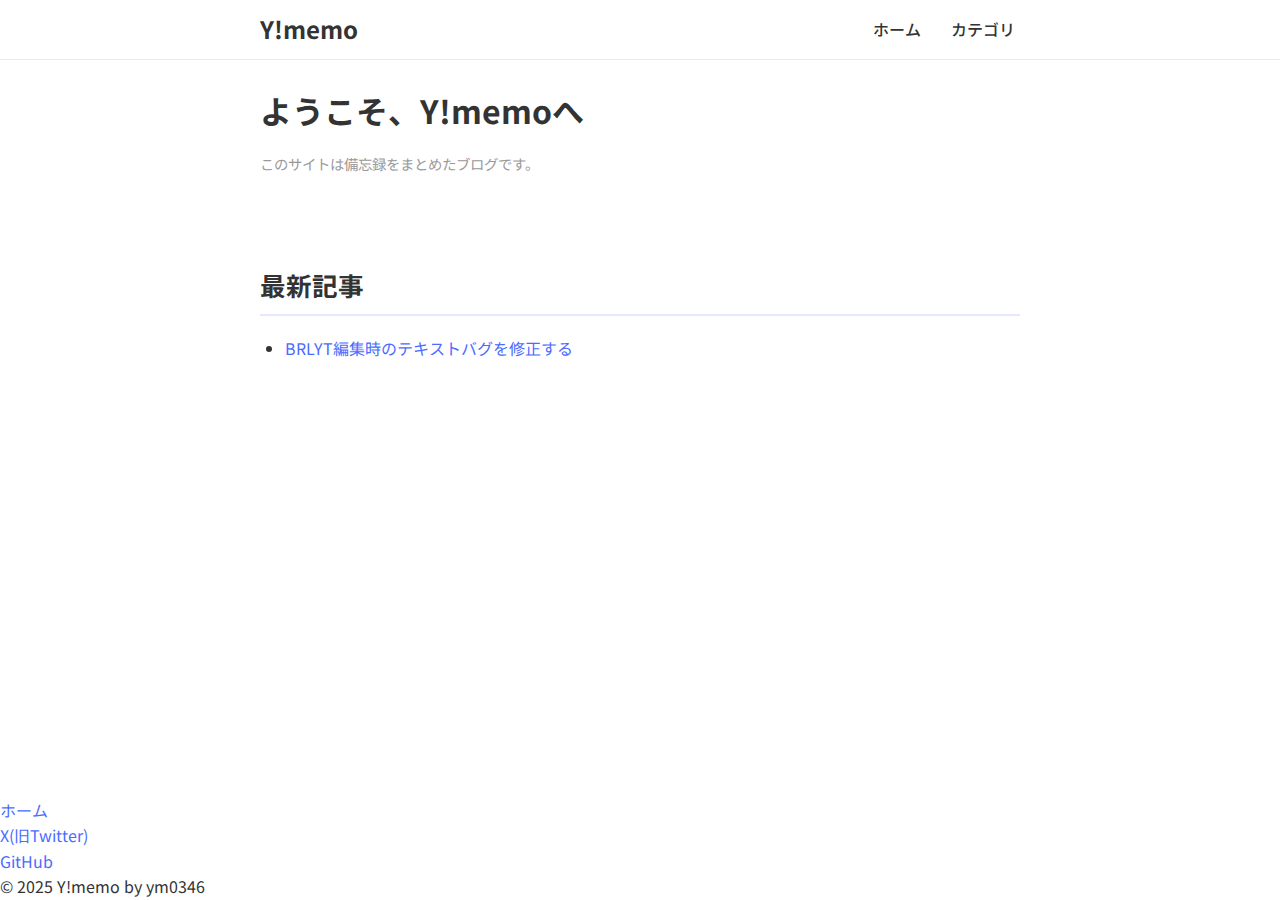
==== index.html @ 4344fc1b "added" ====
<!DOCTYPE html>
<html lang="ja">
<head>
  <meta charset="UTF-8">
  <title>Y!memo - ホーム</title>
  <meta name="viewport" content="width=device-width, initial-scale=1.0">
  <link rel="stylesheet" href="css/style.css"> <!-- 2個上のディレクトリから読み込む -->
  <link href="https://fonts.googleapis.com/css2?family=Noto+Sans+JP:wght@400;500;700&display=swap" rel="stylesheet">
</head>
<body>
  <header>
    <div class="header-container">
      <div id="title-frame">
        <a id="title" href="/">Y!memo</a>
      </div>
      <nav class="main-nav">
        <ul>
          <li><a href="index.html">ホーム</a></li>
          <li><a href="categories/index.html">カテゴリ</a></li>
        </ul>
      </nav>
      <button class="menu-toggle" aria-label="メニューを開く">
        <span class="material-icons-outlined">menu</span>
      </button>
    </div>
  </header>

  <div class="wrapper">
    <main>
      <section class="article-header">
        <h1 id="page-title">ようこそ、Y!memoへ</h1>
        <p id="text">このサイトは備忘録をまとめたブログです。</p>
      </section>

      <section class="main">
        <h2>最新記事</h2>
        <ul>
          <li><a href="howto/00.BrlytFix/index.html">BRLYT編集時のテキストバグを修正する</a></li>
        </ul>

        <!--
        <h2>人気カテゴリ</h2>
        <ul>
          <li><a href="/category/mkwii">MKWii</a></li>
          <li><a href="/category/modding">Modding</a></li>
          <li><a href="/category/tools">ツール紹介</a></li>
        </ul>
        -->
      </section>
    </main>
  </div>

  <footer>
    <div class="footer-container">
      <div class="footer-links">
        <ul>
          <li><a href="index.html">ホーム</a></li>
        </ul>
      </div>
      <div class="footer-social">
        <ul>
         <li><a href="https://x.com/_0346ym" target="_blank"><span class="material-icons-outlined">X(旧Twitter)</span></a></li>
         <li><a href="https://github.com/ym0346" target="_blank"><span class="material-icons-outlined">GitHub</span></a></li>
        </ul>
      </div>
      <div class="footer-credits">
        &copy; 2025 Y!memo by ym0346
      </div>
    </div>
  </footer>
</body>
</html>
---- css/style.css ----
:root {
    --primary-color: #4a6bff;
    --primary-light: #e5e8ff;
    --secondary-color: #3d5ab6;
    --text-color: #333;
    --text-light: #666;
    --text-muted: #999;
    --bg-color: #fff;
    --border-color: #eaeaea;
    --code-bg: #2d2d2d;
    --code-color: #f8f8f2;
    --warning-color: #ffad42;
    --success-color: #42cc8c;
    --info-color: #4a6bff;
    --max-width: 800px;
    --header-height: 60px;
    --border-radius: 8px;
    --shadow: 0 2px 8px rgba(0, 0, 0, 0.1);
}

* {
    box-sizing: border-box;
    margin: 0;
    padding: 0;
}

body {
    height: 100%;
    min-height: 100vh;
    margin: 0;
    font-family: 'Noto Sans JP', sans-serif;
    line-height: 1.6;
    color: var(--text-color);
    background-color: var(--bg-color);
    display: flex;
    flex-direction: column;
}

a {
    color: var(--primary-color);
    text-decoration: none;
    transition: color 0.3s ease;
}

a:hover {
    color: var(--secondary-color);
}

img {
    max-width: 100%;
    height: auto;
    border-radius: var(--border-radius);
}

.shadow-img {
    box-shadow: var(--shadow);
}

/* ヘッダー */
header {
    background-color: var(--bg-color);
    border-bottom: 1px solid var(--border-color);
    position: sticky;
    top: 0;
    z-index: 1000;
    height: var(--header-height);
    display: flex;
    align-items: center;
}

.header-container {
    display: flex;
    justify-content: space-between;
    align-items: center;
    max-width: var(--max-width);
    width: 100%;
    margin: 0 auto;
    padding: 0 20px;
}

#title-frame {
    display: flex;
    align-items: center;
    user-select: none;
}

#title {
    color: var(--text-color);
    font-size: 1.5rem;
    font-weight: 700;
    text-decoration: none;
}

.main-nav ul {
    display: flex;
    list-style: none;
    gap: 20px;
}

.main-nav a {
    color: var(--text-color);
    padding: 5px;
    font-weight: 500;
}

.main-nav a:hover {
    color: var(--primary-color);
}

.menu-toggle {
    display: none;
    background: none;
    border: none;
    cursor: pointer;
    color: var(--text-color);
}

/* メインコンテンツ */
.wrapper {
    max-width: var(--max-width);
    width: 100%;
    margin: 0 auto;
    padding: 20px;
    flex: 1;
}

main {
    display: flex;
    flex-direction: column;
    gap: 30px;
}

/* 記事ヘッダー */
.article-header {
    margin-bottom: 30px;
}

.article-category {
    margin-bottom: 10px;
    color: var(--text-muted);
    font-size: 0.9rem;
}

.article-category a {
    color: var(--text-muted);
}

.article-category a:hover {
    color: var(--primary-color);
}

#page-title {
    font-size: 2rem;
    margin: 10px 0 20px 0;
    line-height: 1.3;
}

#user-frame {
    display: flex;
    align-items: center;
    margin-bottom: 20px;
}

#avatar {
    width: 48px;
    height: 48px;
    border-radius: 50%;
    margin-right: 15px;
    border: 2px solid var(--primary-light);
}

#text {
    color: var(--text-muted);
    font-size: 0.9rem;
}

.name {
    font-weight: 500;
    margin-bottom: 5px;
}

.article-thumbnail {
    margin-bottom: 20px;
}

.featured-image {
    width: 100%;
    border-radius: var(--border-radius);
    box-shadow: var(--shadow);
}

/* 目次 */
.table-of-contents {
    background-color: var(--primary-light);
    border-radius: var(--border-radius);
    padding: 20px;
    margin-bottom: 30px;
}

.table-of-contents h2 {
    font-size: 1.2rem;
    margin-top: 0;
    margin-bottom: 15px;
    padding-bottom: 5px;
    border-bottom: 1px solid rgba(0, 0, 0, 0.1);
}

.table-of-contents ul {
    list-style-position: inside;
    padding-left: 10px;
}

.table-of-contents li {
    margin-bottom: 8px;
}

.table-of-contents a {
    color: var(--text-color);
}

.table-of-contents a:hover {
    color: var(--primary-color);
}

/* 記事本文 */
.main {
    margin-bottom: 40px;
}

.main section {
    margin-bottom: 40px;
}

.main h2 {
    font-size: 1.6rem;
    padding-bottom: 8px;
    margin: 30px 0 20px 0;
    border-bottom: 2px solid var(--primary-light);
}

.main h3 {
    font-size: 1.3rem;
    margin: 25px 0 15px 0;
}

.main p {
    margin-bottom: 15px;
    line-height: 1.8;
}

/* リスト */
.main ul, .main ol {
    padding-left: 25px;
    margin-bottom: 20px;
}

.main li {
    margin-bottom: 10px;
}
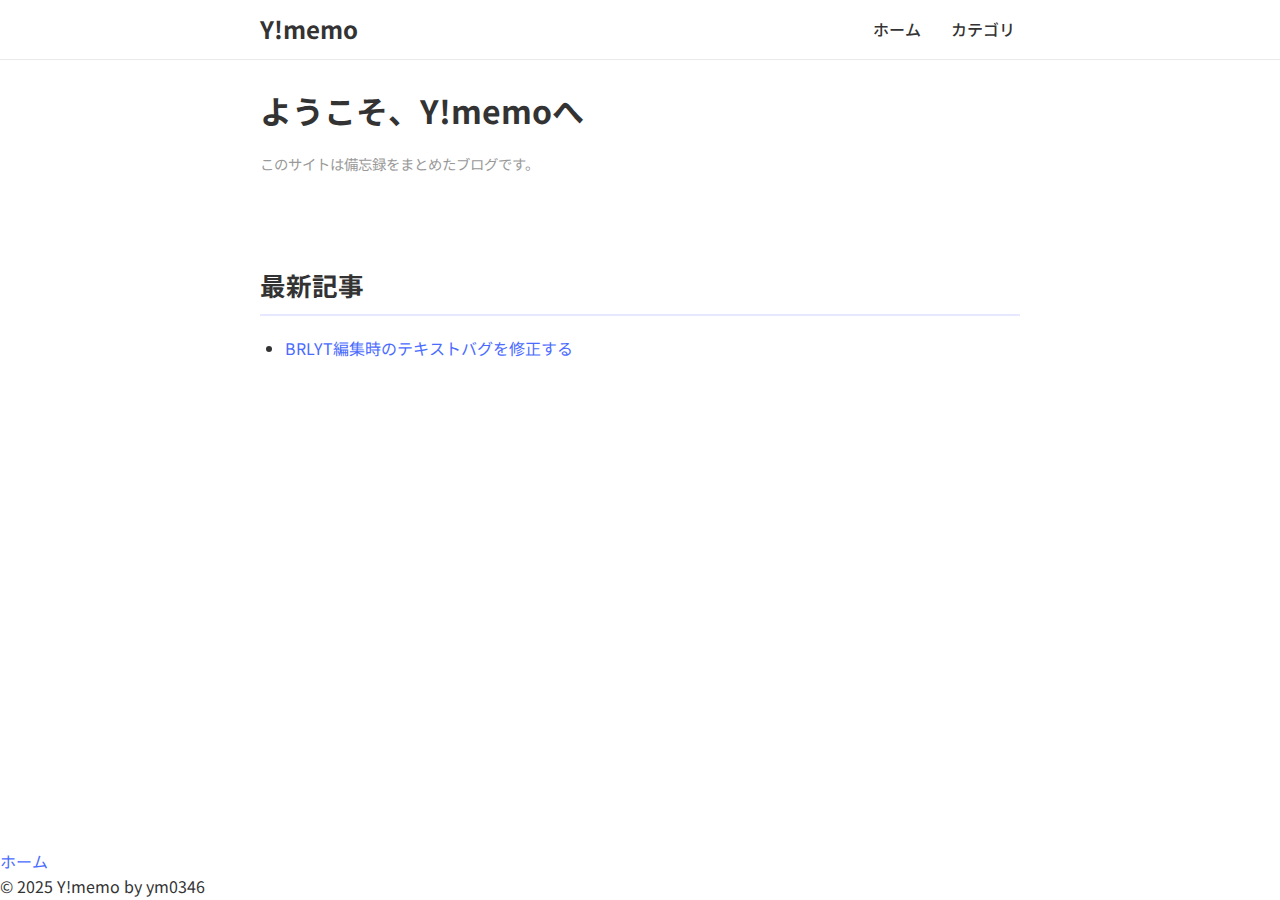
==== commit 96ac327e: "directory fixed" ====
--- a/index.html
+++ b/index.html
@@ -4,14 +4,14 @@
   <meta charset="UTF-8">
   <title>Y!memo - ホーム</title>
   <meta name="viewport" content="width=device-width, initial-scale=1.0">
-  <link rel="stylesheet" href="css/style.css"> <!-- 2個上のディレクトリから読み込む -->
+  <link rel="stylesheet" href="css/style.css">
   <link href="https://fonts.googleapis.com/css2?family=Noto+Sans+JP:wght@400;500;700&display=swap" rel="stylesheet">
 </head>
 <body>
   <header>
     <div class="header-container">
       <div id="title-frame">
-        <a id="title" href="/">Y!memo</a>
+        <a id="title" href="index.html">Y!memo</a>
       </div>
       <nav class="main-nav">
         <ul>
@@ -35,7 +35,7 @@
       <section class="main">
         <h2>最新記事</h2>
         <ul>
-          <li><a href="howto/00.BrlytFix/index.html">BRLYT編集時のテキストバグを修正する</a></li>
+          <li><a href="article/00.MKW/00.BrlytFix/index.html">BRLYT編集時のテキストバグを修正する</a></li>
         </ul>
 
         <!--
@@ -57,16 +57,11 @@
           <li><a href="index.html">ホーム</a></li>
         </ul>
       </div>
-      <div class="footer-social">
-        <ul>
-         <li><a href="https://x.com/_0346ym" target="_blank"><span class="material-icons-outlined">X(旧Twitter)</span></a></li>
-         <li><a href="https://github.com/ym0346" target="_blank"><span class="material-icons-outlined">GitHub</span></a></li>
-        </ul>
-      </div>
       <div class="footer-credits">
         &copy; 2025 Y!memo by ym0346
       </div>
     </div>
   </footer>
+  
 </body>
 </html>
